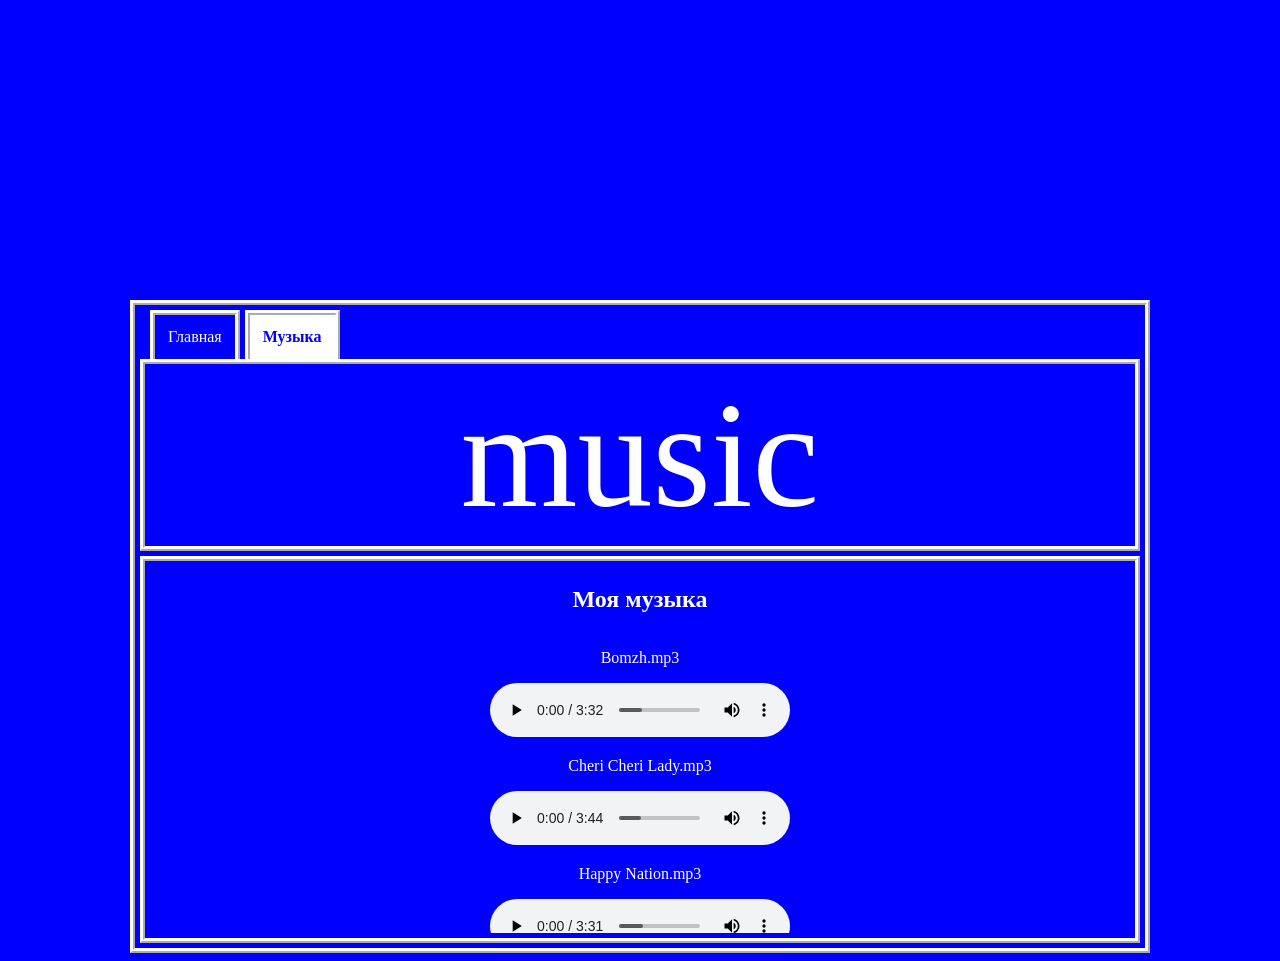
==== music.html @ 52fa6ac2 "added Music page" ====
<!DOCTYPE html>
<html>
<head>
    <title>Музыка — project 001</title>
    <link rel="stylesheet" type="text/css" href="main.css">
    <meta name="viewport" content="width=device-width, initial-scale=1.0">
</head>
<body>
    <div class="main-container">
        <div class="header">
            <ul>
                <a href="index.html">
                    <li class="button">
                        <table><tr><td><p>Главная</p></td></tr></table>
                    </li>
                </a>
                <a href="music.html">
                    <li class="button disabled">
                        <table><tr><td><p>Музыка</p></td></tr></table>
                    </li>
                </a>
                <br style="clear: both;">
            </ul>
        </div>

        <div id="header-text" class="part">
            <p>music</p>
        </div>

        <div class="part" id="music-list">
            <h2>Моя музыка</h2>
            <div id="tracks"></div>
        </div>
    </div>
    <script src="main.js"></script>
</body>
</html>
---- main.css ----
body {
    background-color: blue;
    src: url(/fonts/BigBlueTermPlusNerdFont-Regular.ttf);
}
.main-container {
    border: 5px ridge #ffffff;
    max-width: 1000px;
    margin: 300px auto;
    margin-bottom: 0;
    padding: 5px;
    padding-bottom: 0px;
    color: #ffffff;
}

.part {
    border: 5px ridge #ffffff;
    margin: 0;
    margin-bottom: 5px;
    padding: 5px;
    color: #ffffff;
    text-align: center;
}

#header-text {
    font-family: bahnschrift;
    font-size: 150px;
}

#header-text p {
    margin: 0px;
}

.base-container {
    display: flex;
    gap: 5px;
}

.split-container {
    display: flex;
    gap: 5px;
    padding: 10px;
    padding-left: 30px;
}

#Question {
    font-family: 'BigBlueTermPlus Nerd Font';
}

#biography {
    flex: 2;
    font-family: "Comic Sans MS";
    font-size: 25px;
    text-align: left;
}

#links {
    flex: 1;
    font-size: 25px;
    text-align: left;
}

.logo {
    height: 20px;
}

a{
    text-decoration: none;
    color: #ffffff;
}

.header ul {
    list-style: none;
    margin: 0 0 0 10px;
    padding: 0;
}

.header li {
    float: left;
    border: 5px ridge white;
    border-bottom: none;
    margin-right: 5px;
}

.header p {
    margin: 10px; 
    font-family: 'BigBlueTermPlus Nerd Font'; 
}

.disabled {
    font-weight: bold;
    background-color: white;
    color: blue;
    pointer-events: none;
}

.button:hover {
    background-color: white;
    cursor: pointer;
    color: blue;
}

#tracks {
    height: 300px;
    overflow-y: auto;
}

@media (max-width: 768px) {
        
    .main-container {
        margin: 10px auto;
        padding: 8px;
    }

    .base-container {
        flex-direction: column; /* колонки становятся вертикальными */
    }

    .split-container {
        padding-left: 10px;
    }

    #Question h1 {
        font-size: 24px;
    }

    #header-text {
        font-size: 65px;
    }
}
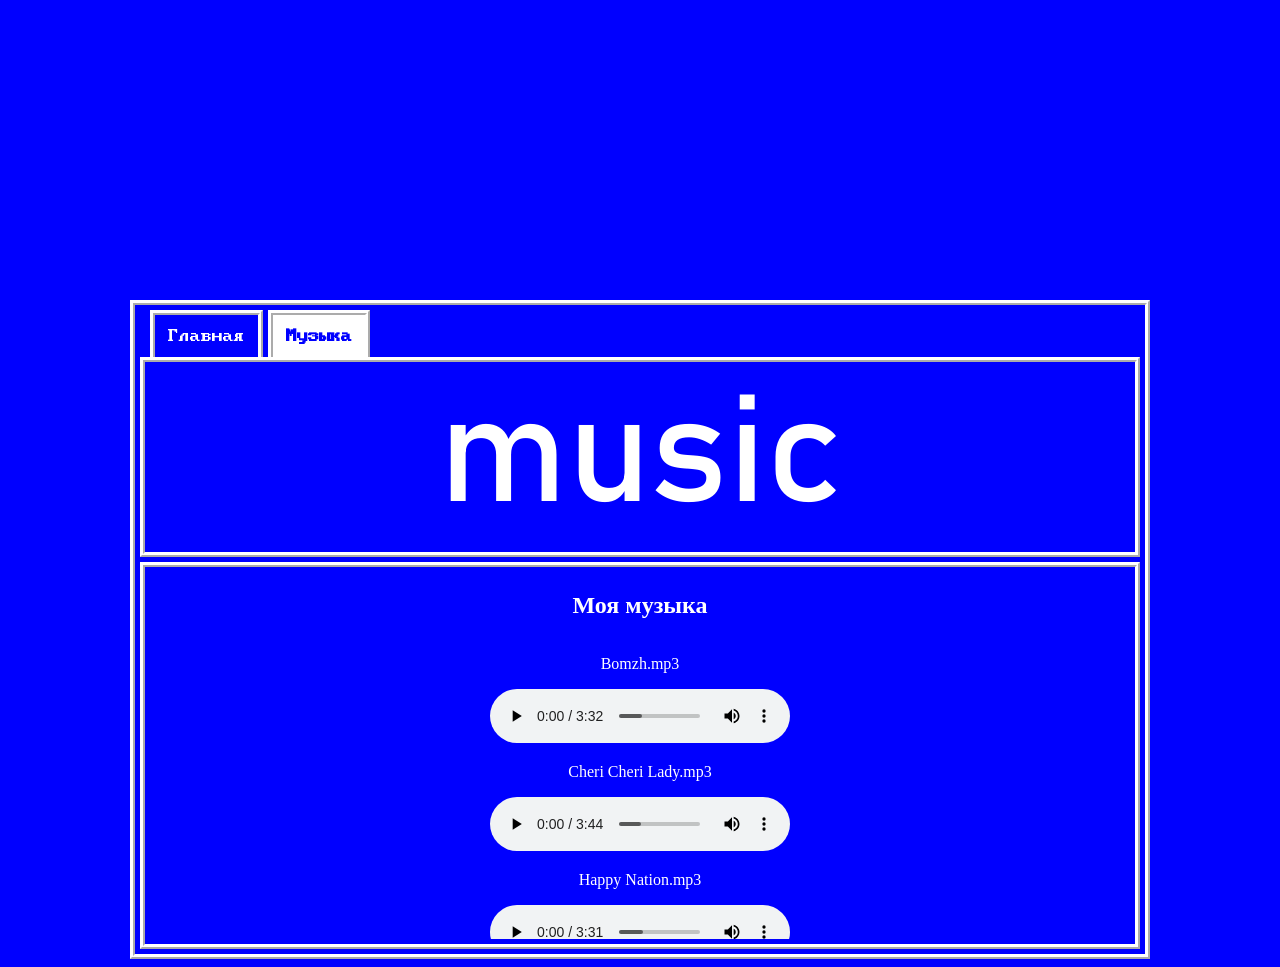
==== commit 9b2748c5: "Separate of JS" ====
--- a/music.html
+++ b/music.html
@@ -32,6 +32,6 @@
             <div id="tracks"></div>
         </div>
     </div>
-    <script src="main.js"></script>
+    <script src="music.js"></script>
 </body>
 </html>
--- a/main.css
+++ b/main.css
@@ -1,6 +1,25 @@
+@font-face {
+    font-family: 'BigBlueTermPlus Nerd Font';
+    src: url('fonts/BigBlueTermPlusNerdFont-Regular.ttf') format('truetype');
+}
+
+@font-face {
+    font-family: 'Bahnschrift';
+    src: url('fonts/bahnschrift.ttf') format('truetype');
+}
+
+@font-face {
+    font-family: 'Comic Sans MS';
+    src: url('fonts/comic.ttf') format('truetype');
+}
+
+@font-face {
+    font-family: 'Cascadia Mono';
+    src: url('fonts/CascadiaMono-Regular.ttf') format('truetype');
+}
+
 body {
     background-color: blue;
-    src: url(/fonts/BigBlueTermPlusNerdFont-Regular.ttf);
 }
 .main-container {
     border: 5px ridge #ffffff;
@@ -86,6 +105,10 @@
     font-family: 'BigBlueTermPlus Nerd Font'; 
 }
 
+.header li a {
+    color: inherit;
+}
+
 .disabled {
     font-weight: bold;
     background-color: white;
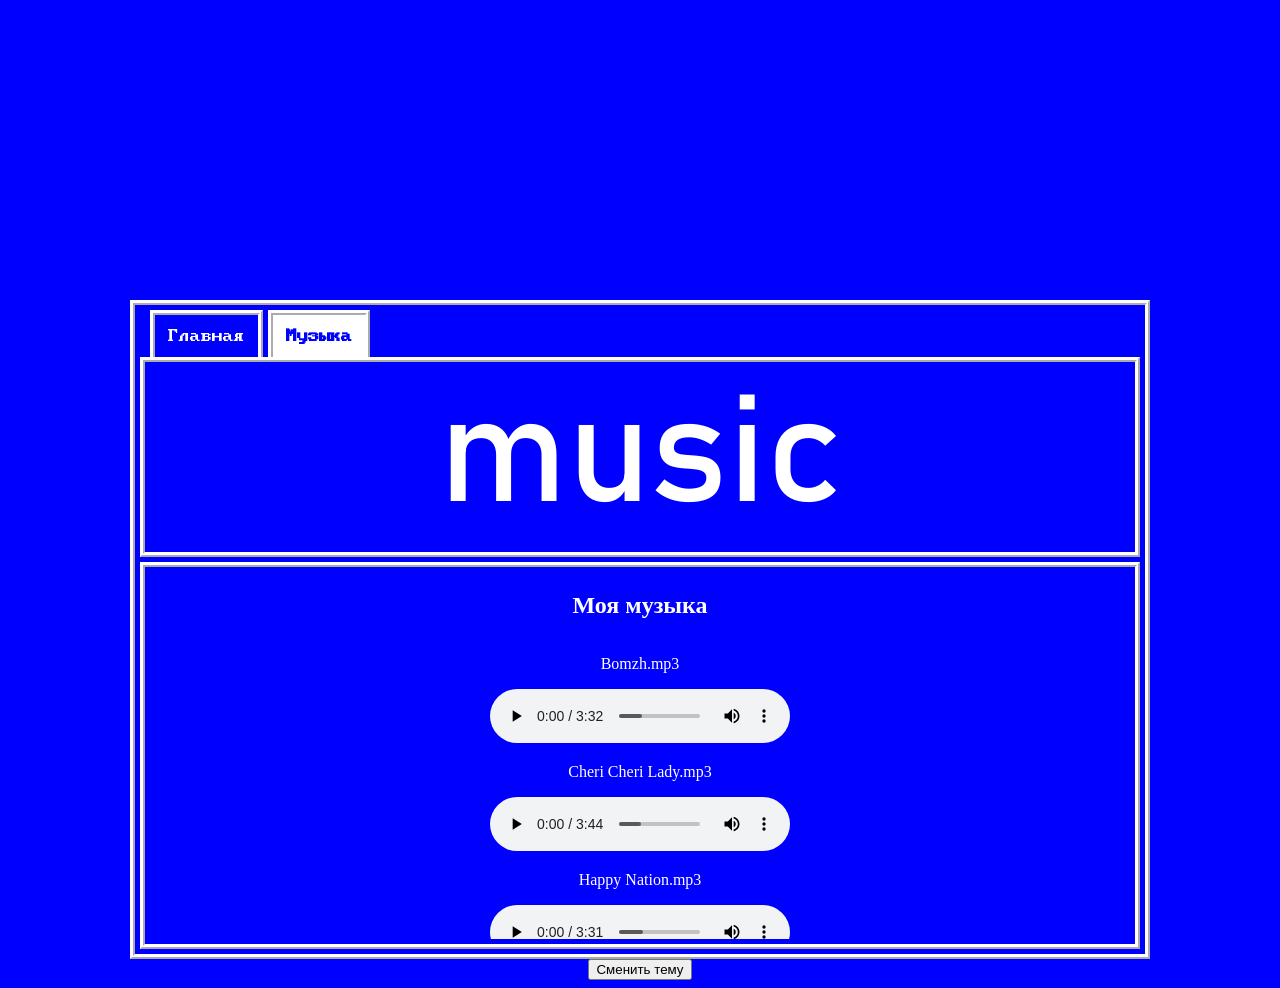
==== commit f4723979: "Added theme switch" ====
--- a/music.html
+++ b/music.html
@@ -33,5 +33,9 @@
         </div>
     </div>
     <script src="music.js"></script>
+    <div style="text-align: center;">
+        <input type="button" value="Сменить тему" id="toggle-theme" />
+    </div>
+    <script src="theme.js"></script>
 </body>
 </html>
--- a/main.css
+++ b/main.css
@@ -18,25 +18,36 @@
     src: url('fonts/CascadiaMono-Regular.ttf') format('truetype');
 }
 
+:root{
+    --background: blue;
+    --foreground: white;
+}
+
+:root[theme='fixed'] {
+    --background: #102419;
+    --foreground: #9FE8C1;
+}
+
 body {
-    background-color: blue;
+    background-color: var(--background);
 }
+
 .main-container {
-    border: 5px ridge #ffffff;
+    border: 5px ridge var(--foreground);
     max-width: 1000px;
     margin: 300px auto;
     margin-bottom: 0;
     padding: 5px;
     padding-bottom: 0px;
-    color: #ffffff;
+    color: var(--foreground);
 }
 
 .part {
-    border: 5px ridge #ffffff;
+    border: 5px ridge var(--foreground);
     margin: 0;
     margin-bottom: 5px;
     padding: 5px;
-    color: #ffffff;
+    color: var(--foreground);
     text-align: center;
 }
 
@@ -84,7 +95,7 @@
 
 a{
     text-decoration: none;
-    color: #ffffff;
+    color: var(--foreground);
 }
 
 .header ul {
@@ -95,7 +106,7 @@
 
 .header li {
     float: left;
-    border: 5px ridge white;
+    border: 5px ridge var(--foreground);
     border-bottom: none;
     margin-right: 5px;
 }
@@ -111,20 +122,27 @@
 
 .disabled {
     font-weight: bold;
-    background-color: white;
-    color: blue;
+    background-color: var(--foreground);
+    color: var(--background);
     pointer-events: none;
 }
 
 .button:hover {
-    background-color: white;
+    background-color: var(--foreground);
     cursor: pointer;
-    color: blue;
+    color: var(--background);
 }
 
 #tracks {
     height: 300px;
     overflow-y: auto;
+}
+
+.toggle-theme {
+    margin-top: 10px;
+    background-color: var(--foreground);
+    border: 5px ridge var(--foreground);
+    padding: 5px;
 }
 
 @media (max-width: 768px) {
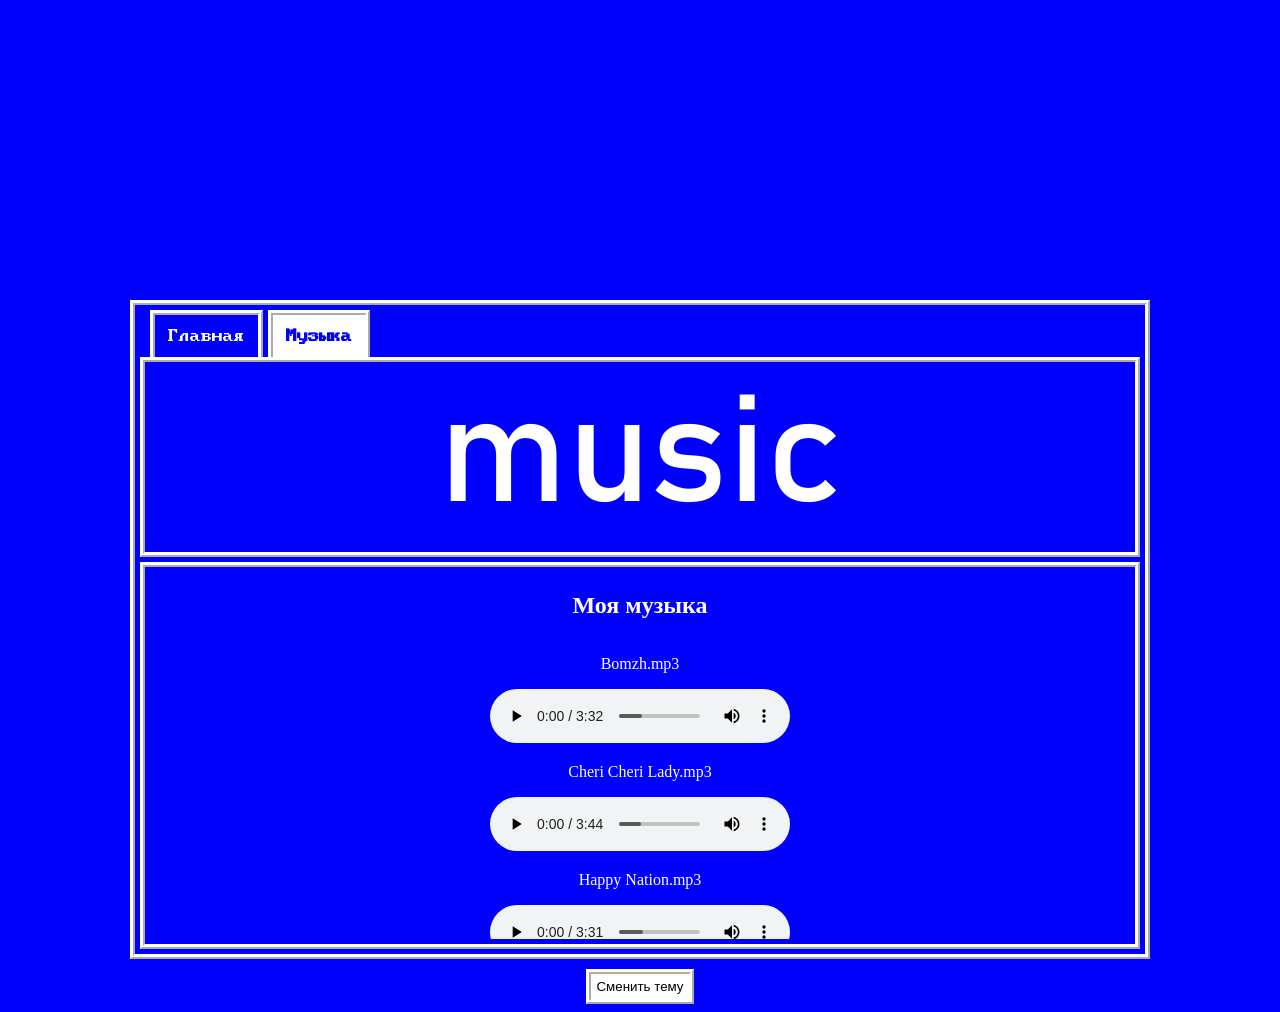
==== commit 8a85ebf5: "Minor bug fixes" ====
--- a/music.html
+++ b/music.html
@@ -34,7 +34,7 @@
     </div>
     <script src="music.js"></script>
     <div style="text-align: center;">
-        <input type="button" value="Сменить тему" id="toggle-theme" />
+        <input type="button" value="Сменить тему" class="toggle-theme" />
     </div>
     <script src="theme.js"></script>
 </body>
